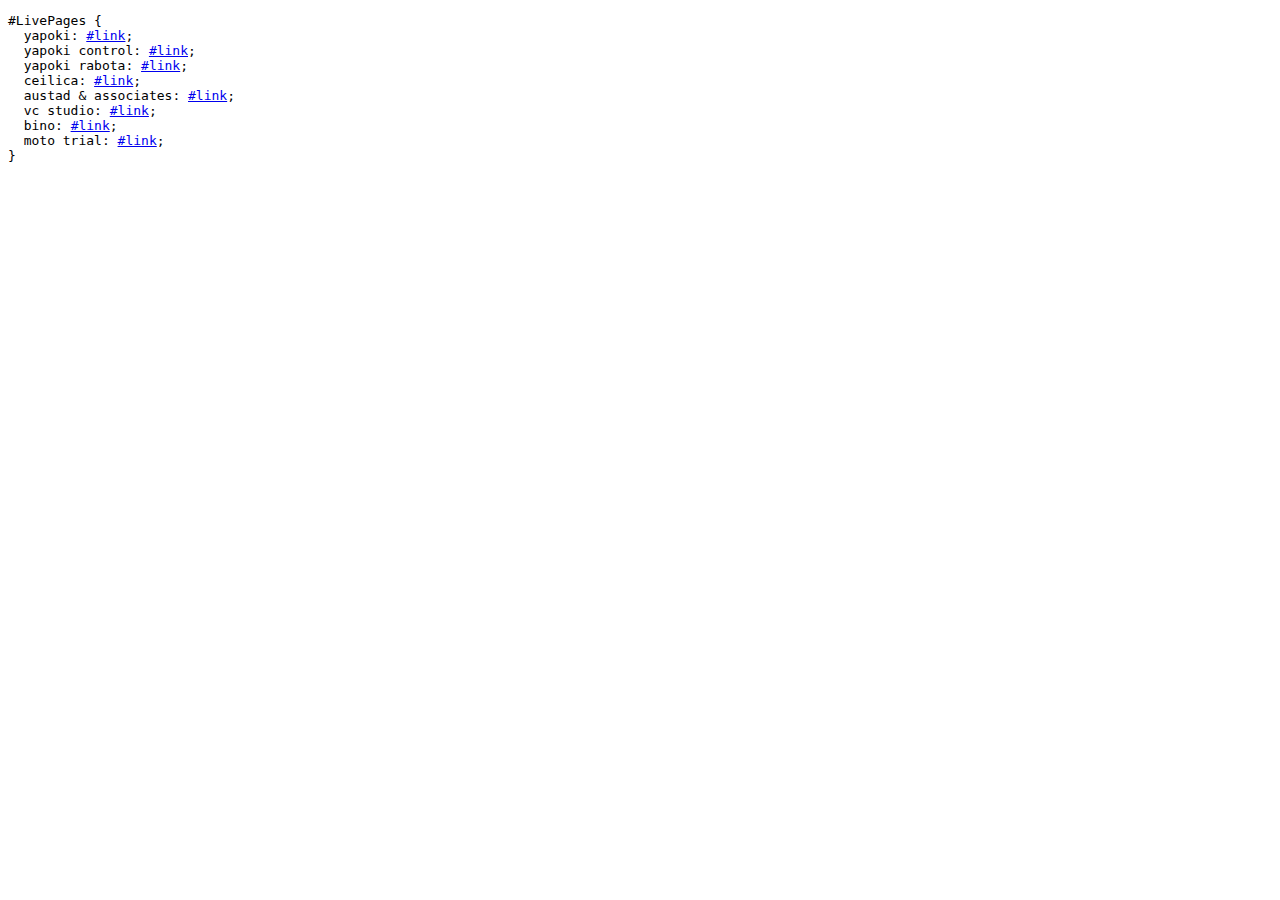
==== livepages/index.html @ 4c370e3c "Add files via upload" ====
<!DOCTYPE html>
<html class="no-js" lang="en">
<head>
<meta http-equiv="Content-Type" content="text/html; charset=UTF-8">
<meta http-equiv="X-UA-Compatible" content="IE=edge">
<meta name="viewport" content="width=device-width, initial-scale=1, maximum-scale=1, user-scalable=0">
<meta name="author" content="Alexey Sbrodov">
<title>Alexey Sbrodov</title>
<link href="./style/style.css" rel="stylesheet">
</head>

<body>
    <section id="main" class="flex flex-h align-h-center align-v-mid">
        <pre><span class="yellow">#LivePages</span> {
  <span class="green">yapoki</span><span class="sc">:</span> <a href="https://yapoki.ru/">#link</a><span class="blue">;</span>
  <span class="green">yapoki control</span><span class="sc">:</span> <a href="https://yapokicontrol.com/">#link</a><span class="blue">;</span>
  <span class="green">yapoki rabota</span><span class="sc">:</span> <a href="https://rabota.yapoki.ru/ApplicationForm.html">#link</a><span class="blue">;</span>
  <span class="green">ceilica</span><span class="sc">:</span> <a href="https://ceilica.es/">#link</a><span class="blue">;</span>
  <span class="green">austad & associates</span><span class="sc">:</span> <a href="https://ffurie.github.io/works/austad/">#link</a><span class="blue">;</span>
  <span class="green">vc studio</span><span class="sc">:</span> <a href="https://ffurie.github.io/works/clostermann/">#link</a><span class="blue">;</span>
  <span class="green">bino</span><span class="sc">:</span> <a href="https://ffurie.github.io/works/bino/">#link</a><span class="blue">;</span>
  <span class="green">moto trial</span><span class="sc">:</span> <a href="https://ffurie.github.io/works/mototrial/">#link</a><span class="blue">;</span>
}
</pre>
    </section>
</body>
</html>
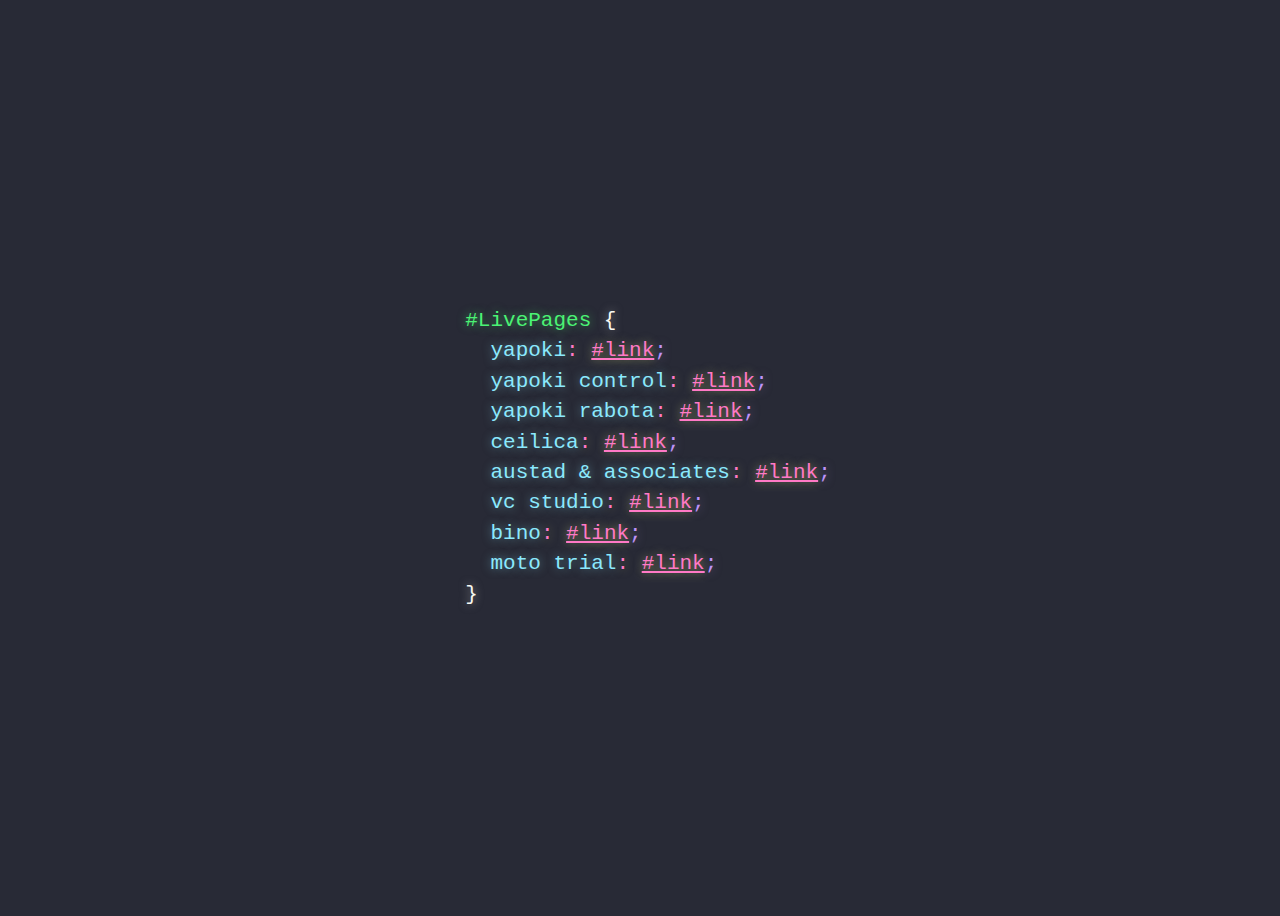
==== commit 8d2f9db0: "Update index.html" ====
--- a/livepages/index.html
+++ b/livepages/index.html
@@ -6,7 +6,7 @@
 <meta name="viewport" content="width=device-width, initial-scale=1, maximum-scale=1, user-scalable=0">
 <meta name="author" content="Alexey Sbrodov">
 <title>Alexey Sbrodov</title>
-<link href="./style/style.css" rel="stylesheet">
+<link href="./css/css" rel="stylesheet">
 </head>
 
 <body>
@@ -23,5 +23,68 @@
 }
 </pre>
     </section>
+<style>
+body {
+    overflow: hidden;
+    cursor: default;
+    background: #282a36;
+}
+section#main {
+    display: -webkit-box;
+    display: -ms-flexbox;
+    display: flex;
+    -webkit-box-align: center;
+    align-items: center;
+    -ms-flex-align: center;
+    -webkit-box-orient: vertical;
+    -webkit-box-direction: normal;
+    -ms-flex-direction: column;
+    flex-direction: column;
+    -webkit-box-pack: center;
+    -ms-flex-pack: center;
+    justify-content: center;
+    width: 100vw;
+    height: 100vh;
+}
+section#main * {
+    font-family: "Roboto Mono", monospace;
+}
+section#main pre {
+    font-size: 21px;
+    font-weight: 400;
+    line-height: 145%;
+    color: rgb(248, 248, 242);
+    text-shadow: 0 0 10px rgba(248, 248, 242, 0.5);
+}
+span.blue {
+    color: rgb(189, 147, 249);
+    text-shadow: 0 0 10px rgba(189, 147, 249, 0.5);
+}
+span.green {
+    color: rgb(139, 233, 253);
+    text-shadow: 0 0 10px rgba(139, 233, 253, 0.5);
+}
+span.yellow {
+    color: rgb(75, 243, 116);
+    text-shadow: 0 0 10px rgba(75, 243, 116, 0.5);
+}
+section#main a,
+section#main a:visited,
+span.sc {
+    color: rgb(255, 121, 198);
+    text-shadow: 0 0 10px rgba(241, 250, 140, 0.5);
+}
+section#main a:hover {
+    cursor: pointer;
+    text-decoration: none;
+    color: rgb(245, 104, 191);
+    text-shadow: 0 0 10px rgba(245, 104, 191, 0.5);
+}
+@media (orientation:portrait) {
+    section#main pre {
+        font-size: 4vw;
+    }
+}
+</style>
 </body>
 </html>
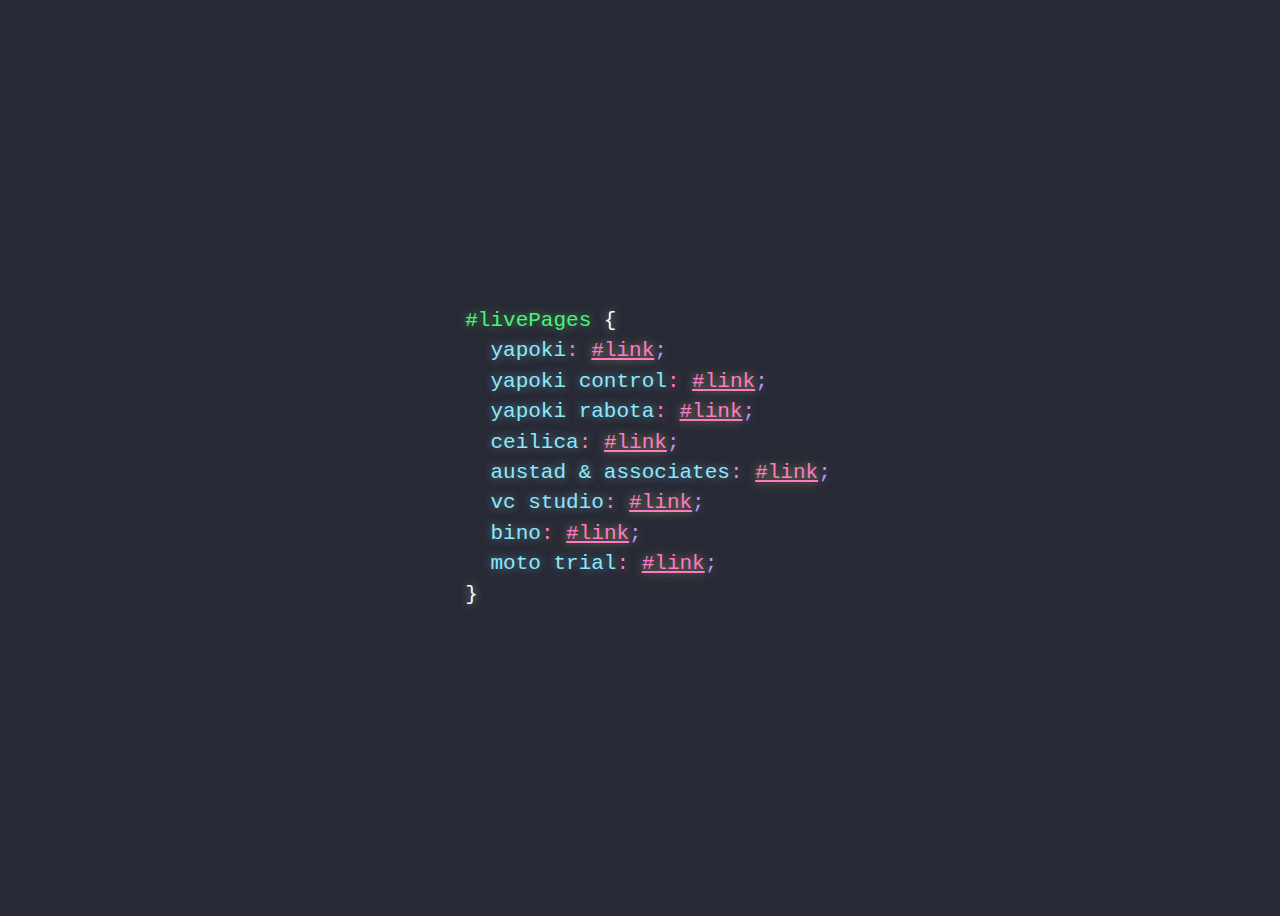
==== commit afe9d15a: "Update index.html" ====
--- a/livepages/index.html
+++ b/livepages/index.html
@@ -11,7 +11,7 @@
 
 <body>
     <section id="main" class="flex flex-h align-h-center align-v-mid">
-        <pre><span class="yellow">#LivePages</span> {
+        <pre><span class="yellow">#livePages</span> {
   <span class="green">yapoki</span><span class="sc">:</span> <a href="https://yapoki.ru/">#link</a><span class="blue">;</span>
   <span class="green">yapoki control</span><span class="sc">:</span> <a href="https://yapokicontrol.com/">#link</a><span class="blue">;</span>
   <span class="green">yapoki rabota</span><span class="sc">:</span> <a href="https://rabota.yapoki.ru/ApplicationForm.html">#link</a><span class="blue">;</span>
